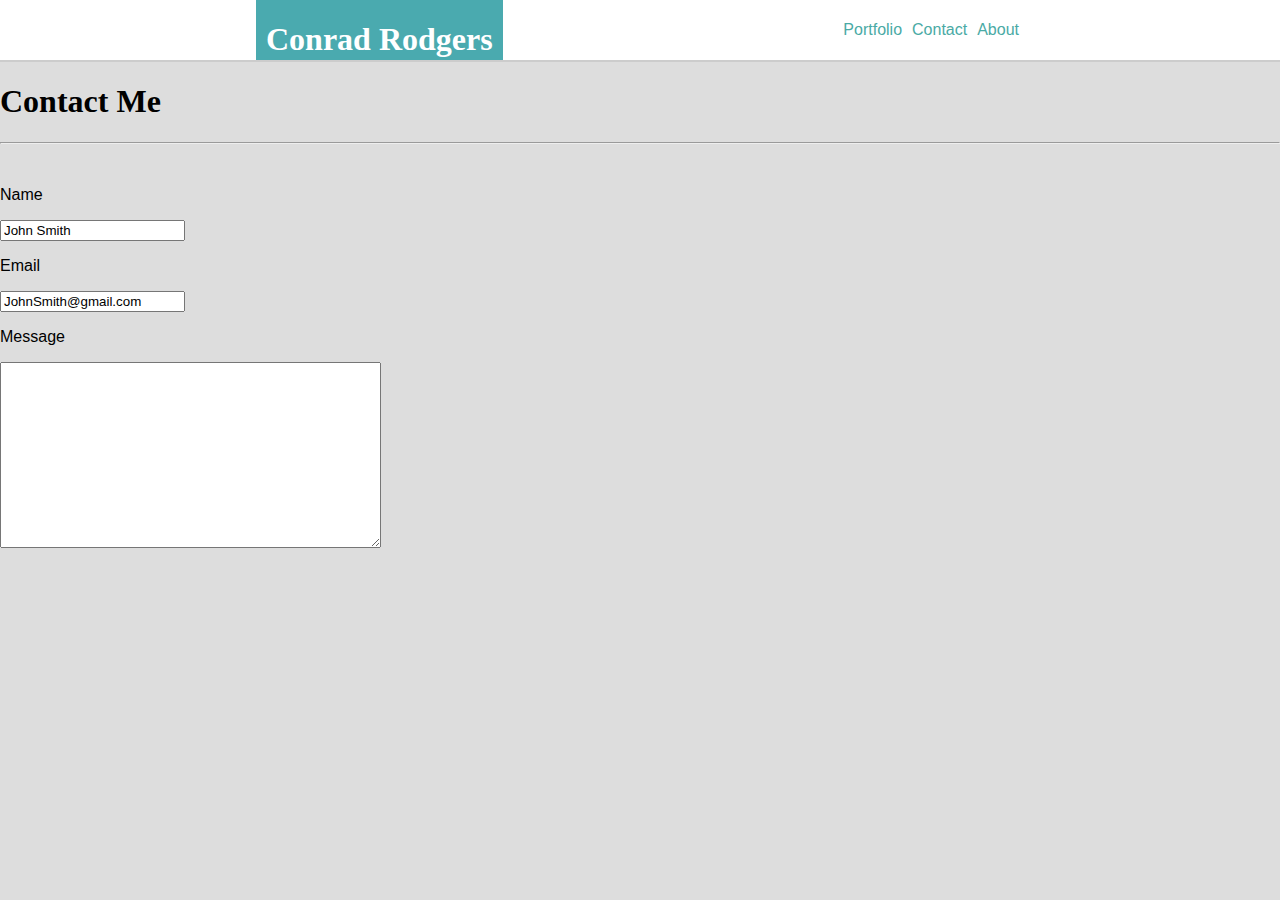
==== contact.html @ a514e416 "updating Hwork2" ====
<!DOCTYPE html>
<html lang="en">
  <head>
    <meta charset="UTF-8" />
    <meta name="viewport" content="width=device-width, initial-scale=1.0" />
    <meta http-equiv="X-UA-Compatible" content="ie=edge" />
    <link href="style.css" type="text/css" rel="stylesheet" />
    <title>Contact</title>
  </head>
  <body>
    <nav>
      <nav class="navInner">
        <div class="nameContainer">
          <h1 class="nameText">Conrad Rodgers</h1>
        </div>
        <div class="navButton">
          <a href="index.html" class="navButtonText">About</a>
        </div>
        <div class="navButton">
          <a href="contact.html" class="navButtonText">Contact</a>
        </div>
        <div class="navButton">
          <a href="portfolio.html" class="navButtonText">Portfolio</a>
        </div>
      </nav>
    </nav>

    <section>
        <h1>Contact Me</h1>
        <hr>


        
        <form>
            <br />
                <p>Name</p> 
                <input type="text" name="Name" value="John Smith" /><br>
                <p>Email</p>
             <input type="email" name="Email" value="JohnSmith@gmail.com" /><br>
             <p>Message</p>
             <textarea rows="12" cols="45">
             </textarea>
        </form>
    </body>
</section>
</html>
---- style.css ----
* {
  font-family: "Arial", "Helvetica Neue", Helvetica, sans-serif;
}

h1 {
  font-family: "Georgia", Times, "Times New Roman", serif;
}
nav {
  height: 60px;
  background-color: white;
  border-bottom: 2px solid #cccccc;
  overflow: hidden;
}
.navInner {
  width: 60%;
  margin: 0 auto;
}
body {
  margin: 0px;
  background-color: #dddddd;
}

.navButton {
  float: right;
}

.navButtonText {
  line-height: 60px;
  text-decoration: none;
  padding: 0 5px;
  color: #4aaaa5;
}
.nameContainer {
  float: left;
  background-color: #4aaaafff;
  padding: 0px 10px;
  height: 60px;
}

.AboutMeText {
  color: teal;
}

.nameText {
  color: #ffffff;
}

.container {
  margin-left: 20%;
  margin-right: 20%;
  border: 2px solid;
  border-color: #dddddd;
  background-color: #ffffff;
  padding: 20px;
}

.footer {
  position: fixed;
  left: 0;
  bottom: 0;
  width: 100%;
  background-color: #cccccc;
  color: white;
  text-align: center;
}

.containerDetails {
  color: #777777;
  font-family: Arial, Helvetica, sans-serif;
}

img {
  float: left;
  padding-right: 15px;
  padding-bottom: 10px;
}
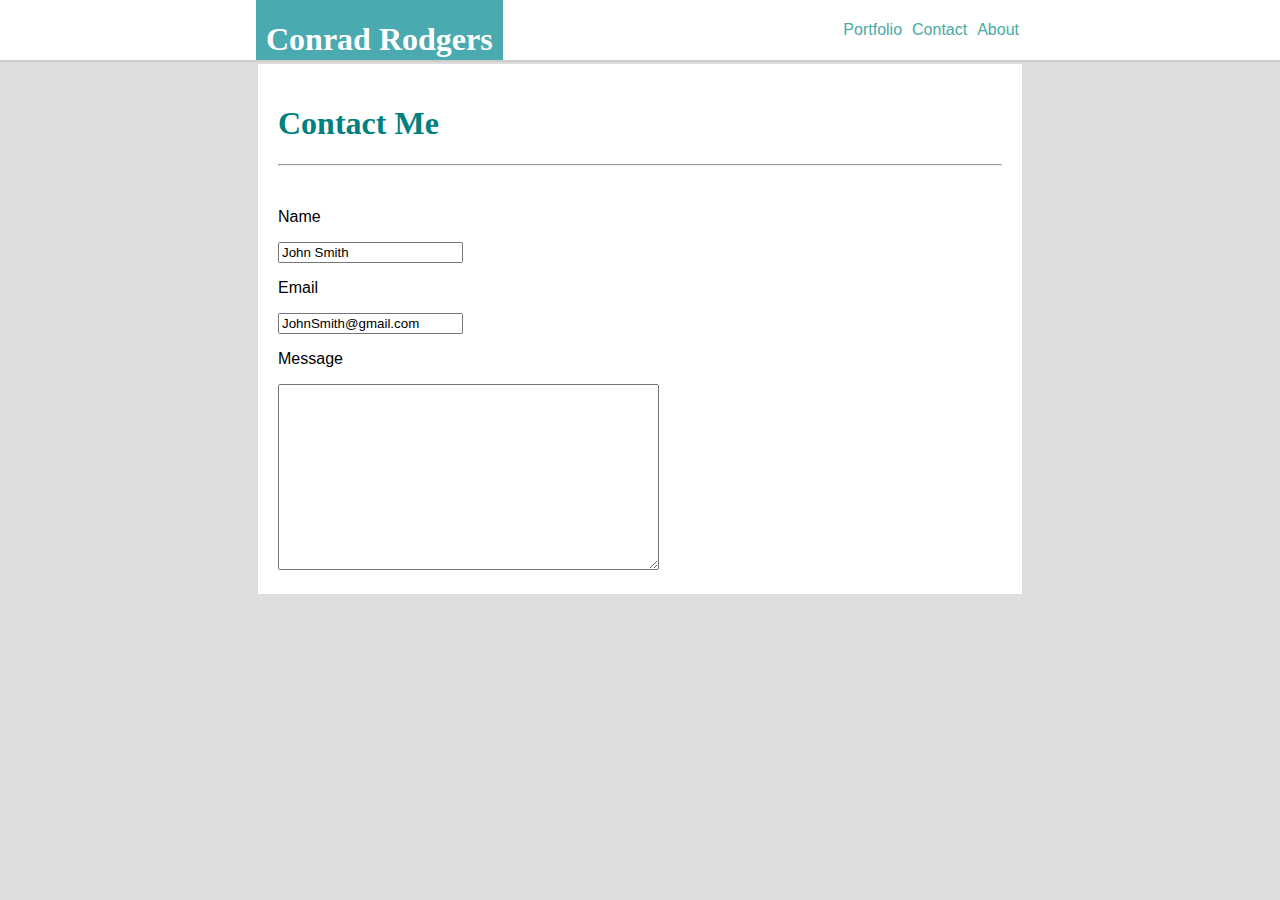
==== commit f58527e4: "updating images" ====
--- a/contact.html
+++ b/contact.html
@@ -26,18 +26,19 @@
     </nav>
 
     <section>
+      
+      
+      
+      <form class="ContactForm">
         <h1>Contact Me</h1>
+        
         <hr>
-
-
-        
-        <form>
             <br />
                 <p>Name</p> 
                 <input type="text" name="Name" value="John Smith" /><br>
                 <p>Email</p>
-             <input type="email" name="Email" value="JohnSmith@gmail.com" /><br>
-             <p>Message</p>
+                <input type="email" name="Email" value="JohnSmith@gmail.com" /><br>
+                <p>Message</p>
              <textarea rows="12" cols="45">
              </textarea>
         </form>
--- a/style.css
+++ b/style.css
@@ -3,6 +3,7 @@
 }
 
 h1 {
+  color: teal;
   font-family: "Georgia", Times, "Times New Roman", serif;
 }
 nav {
@@ -74,3 +75,16 @@
   padding-right: 15px;
   padding-bottom: 10px;
 }
+
+.ContactForm {
+  margin-left: 20%;
+  margin-right: 20%;
+  border: 2px solid;
+  border-color: #dddddd;
+  background-color: #ffffff;
+  padding: 20px;
+}
+
+.body {
+  background-image: image(images\seigaiha\seigaiha.png);
+}
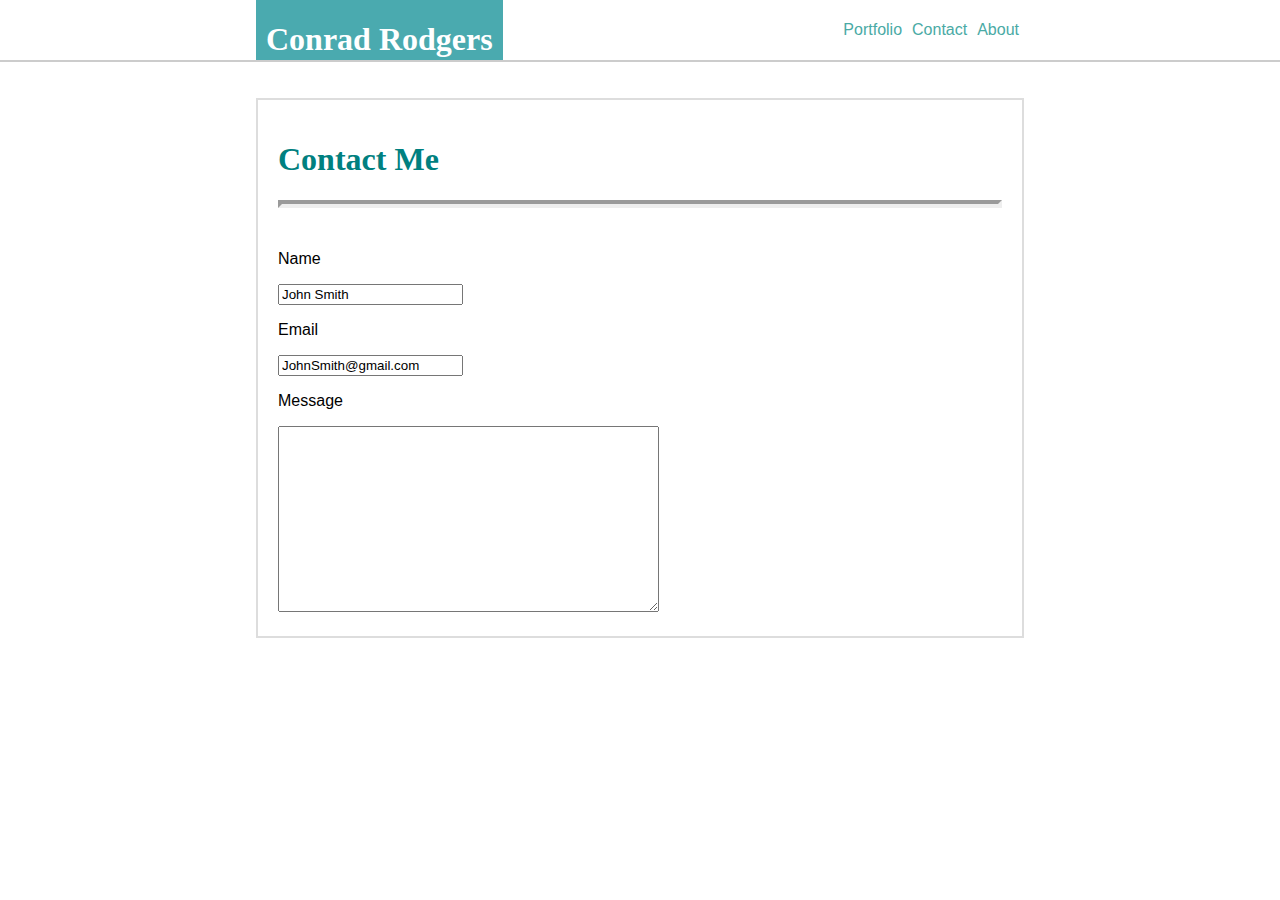
==== commit 4f78c04e: "portfolio work" ====
--- a/contact.html
+++ b/contact.html
@@ -26,9 +26,8 @@
     </nav>
 
     <section>
-      
-      
-      
+    <br/>
+    <br/>
       <form class="ContactForm">
         <h1>Contact Me</h1>
         
--- a/style.css
+++ b/style.css
@@ -18,7 +18,7 @@
 }
 body {
   margin: 0px;
-  background-color: #dddddd;
+  background-image: url(https://github.com/ConradRodgers/ConradRodgers.github.io/blob/master/images/seigaiha/seigaiha.png?raw=true);
 }
 
 .navButton {
@@ -85,6 +85,13 @@
   padding: 20px;
 }
 
-.body {
-  background-image: image(images\seigaiha\seigaiha.png);
+hr {
+  border-width: 4px;
 }
+
+.grid-container {
+  display: grid;
+  grid-template-columns: auto auto auto auto;
+  grid-column-gap: 50px;
+  grid-row-gap: 50px;
+}
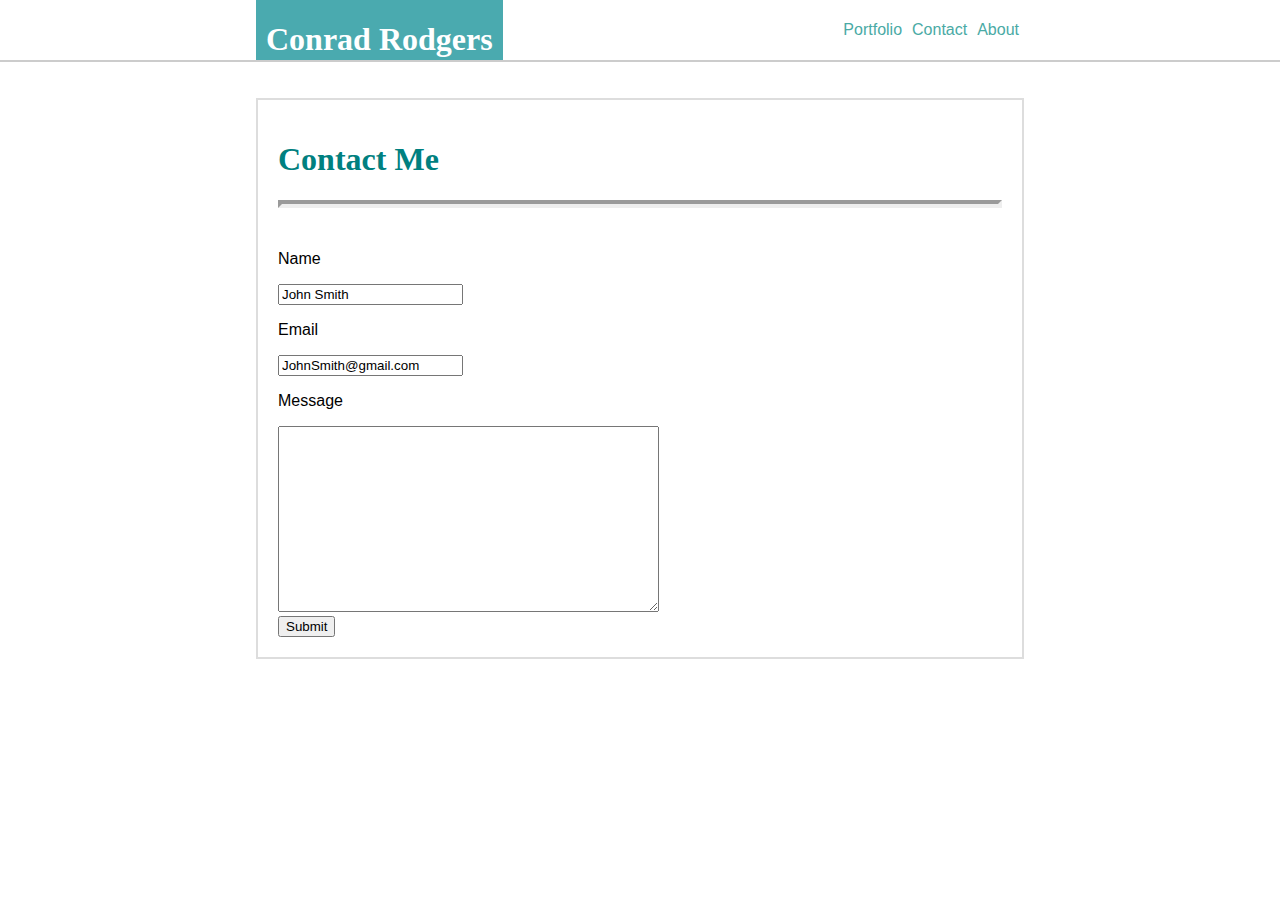
==== commit b7066815: "adding submit button" ====
--- a/contact.html
+++ b/contact.html
@@ -40,6 +40,8 @@
                 <p>Message</p>
              <textarea rows="12" cols="45">
              </textarea>
+              <br>
+            <input type="submit"
         </form>
     </body>
 </section>
